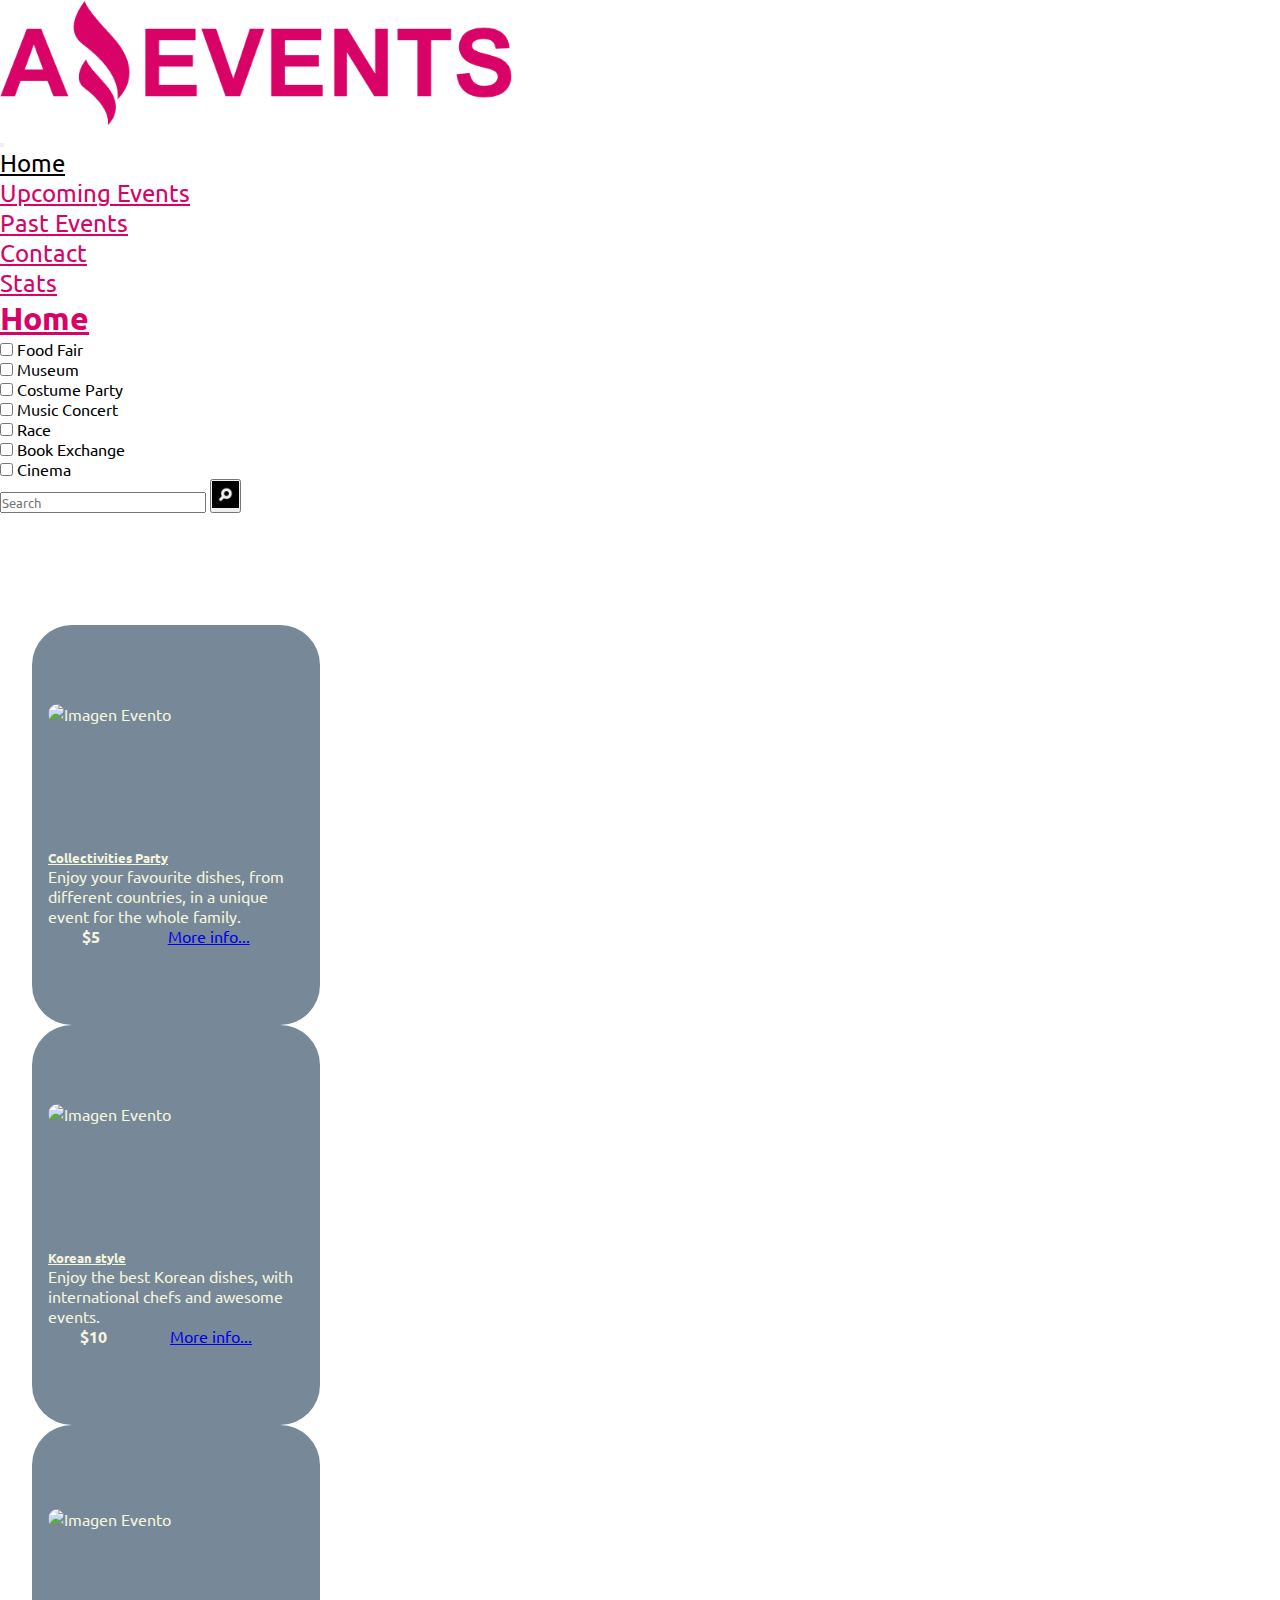
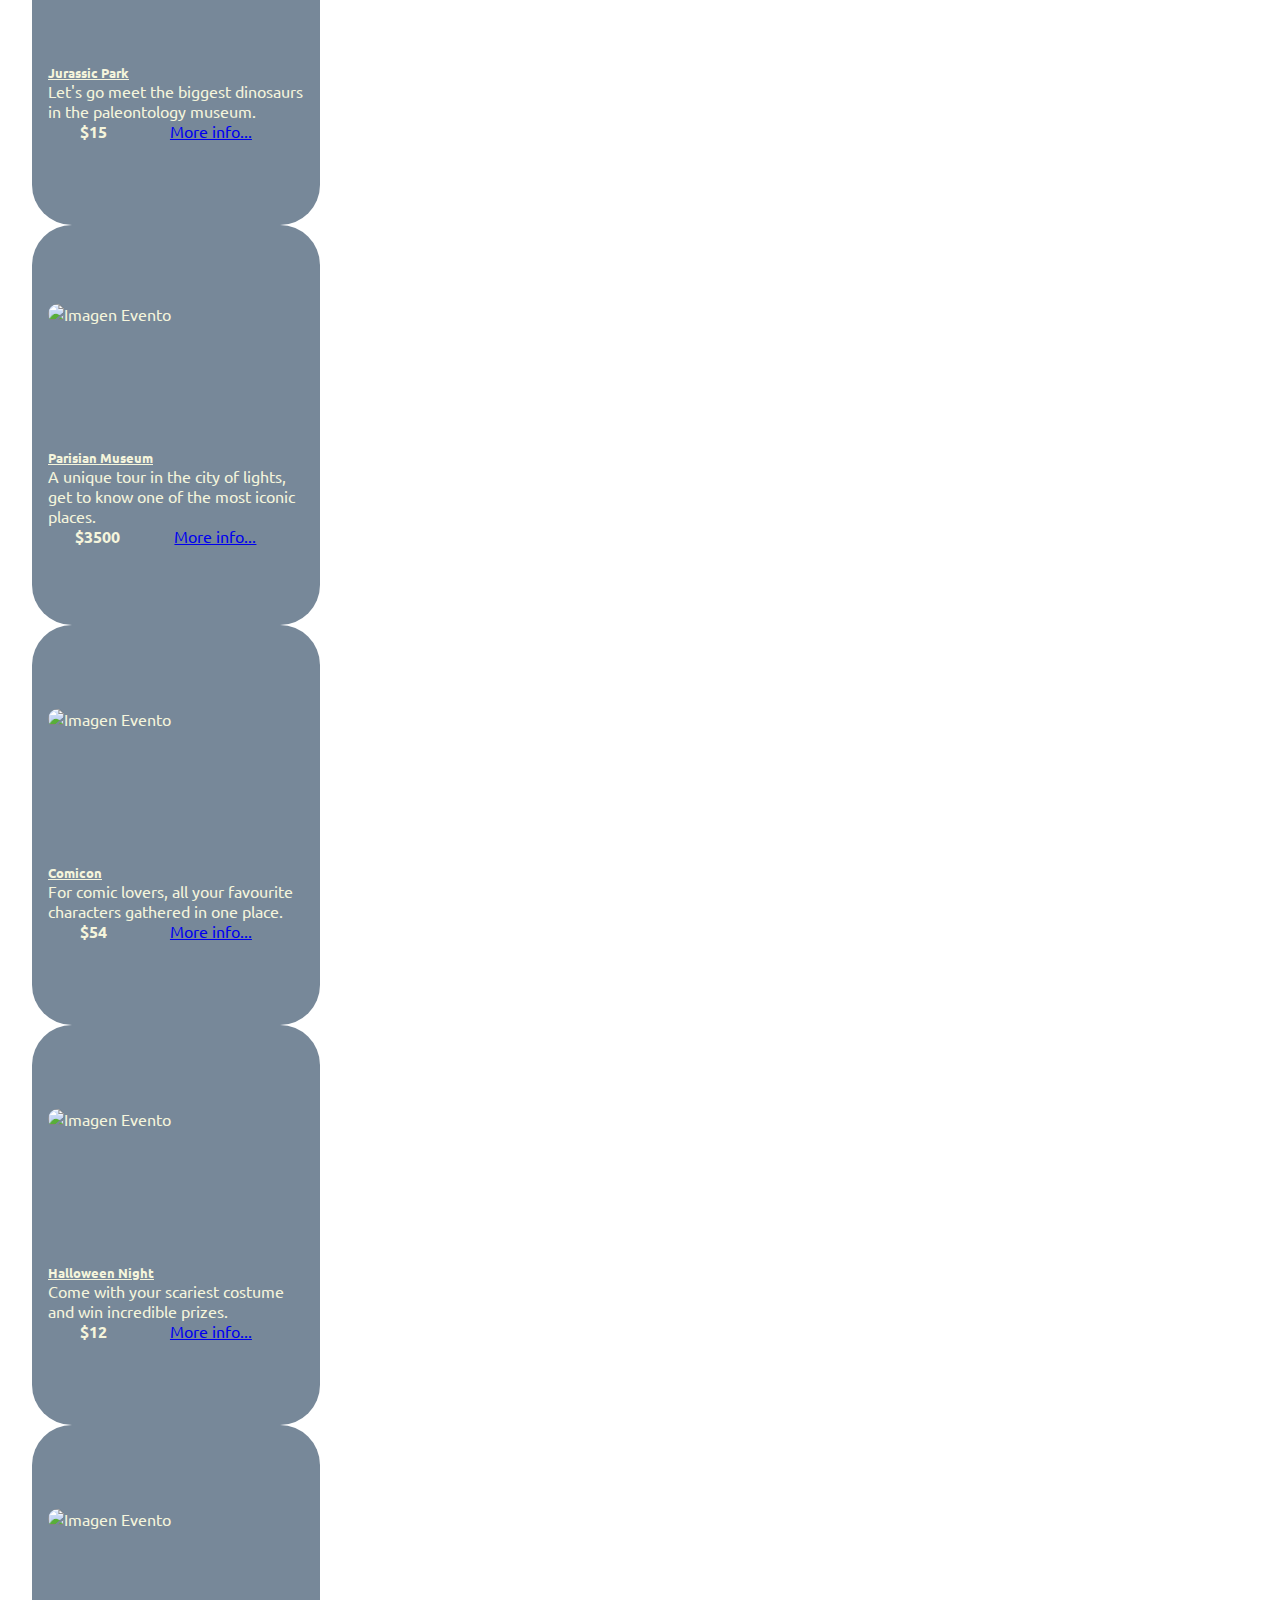
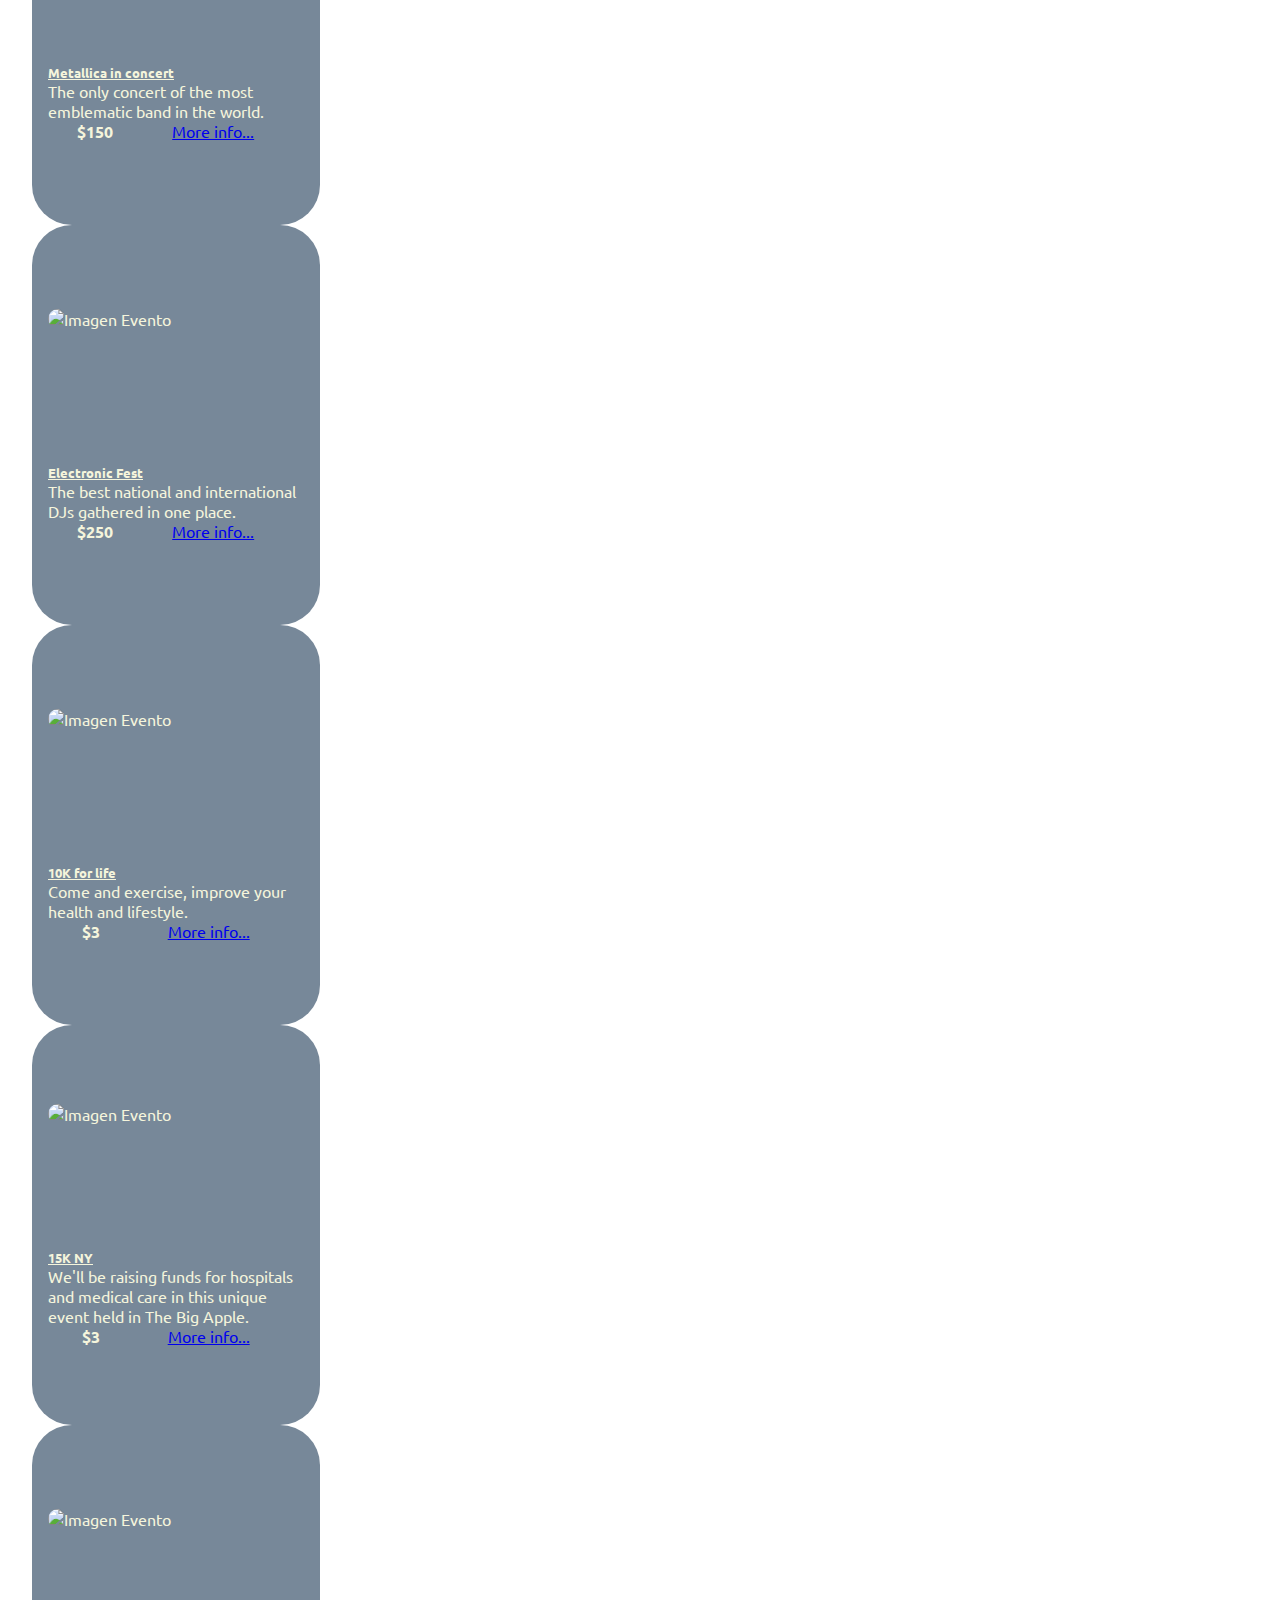
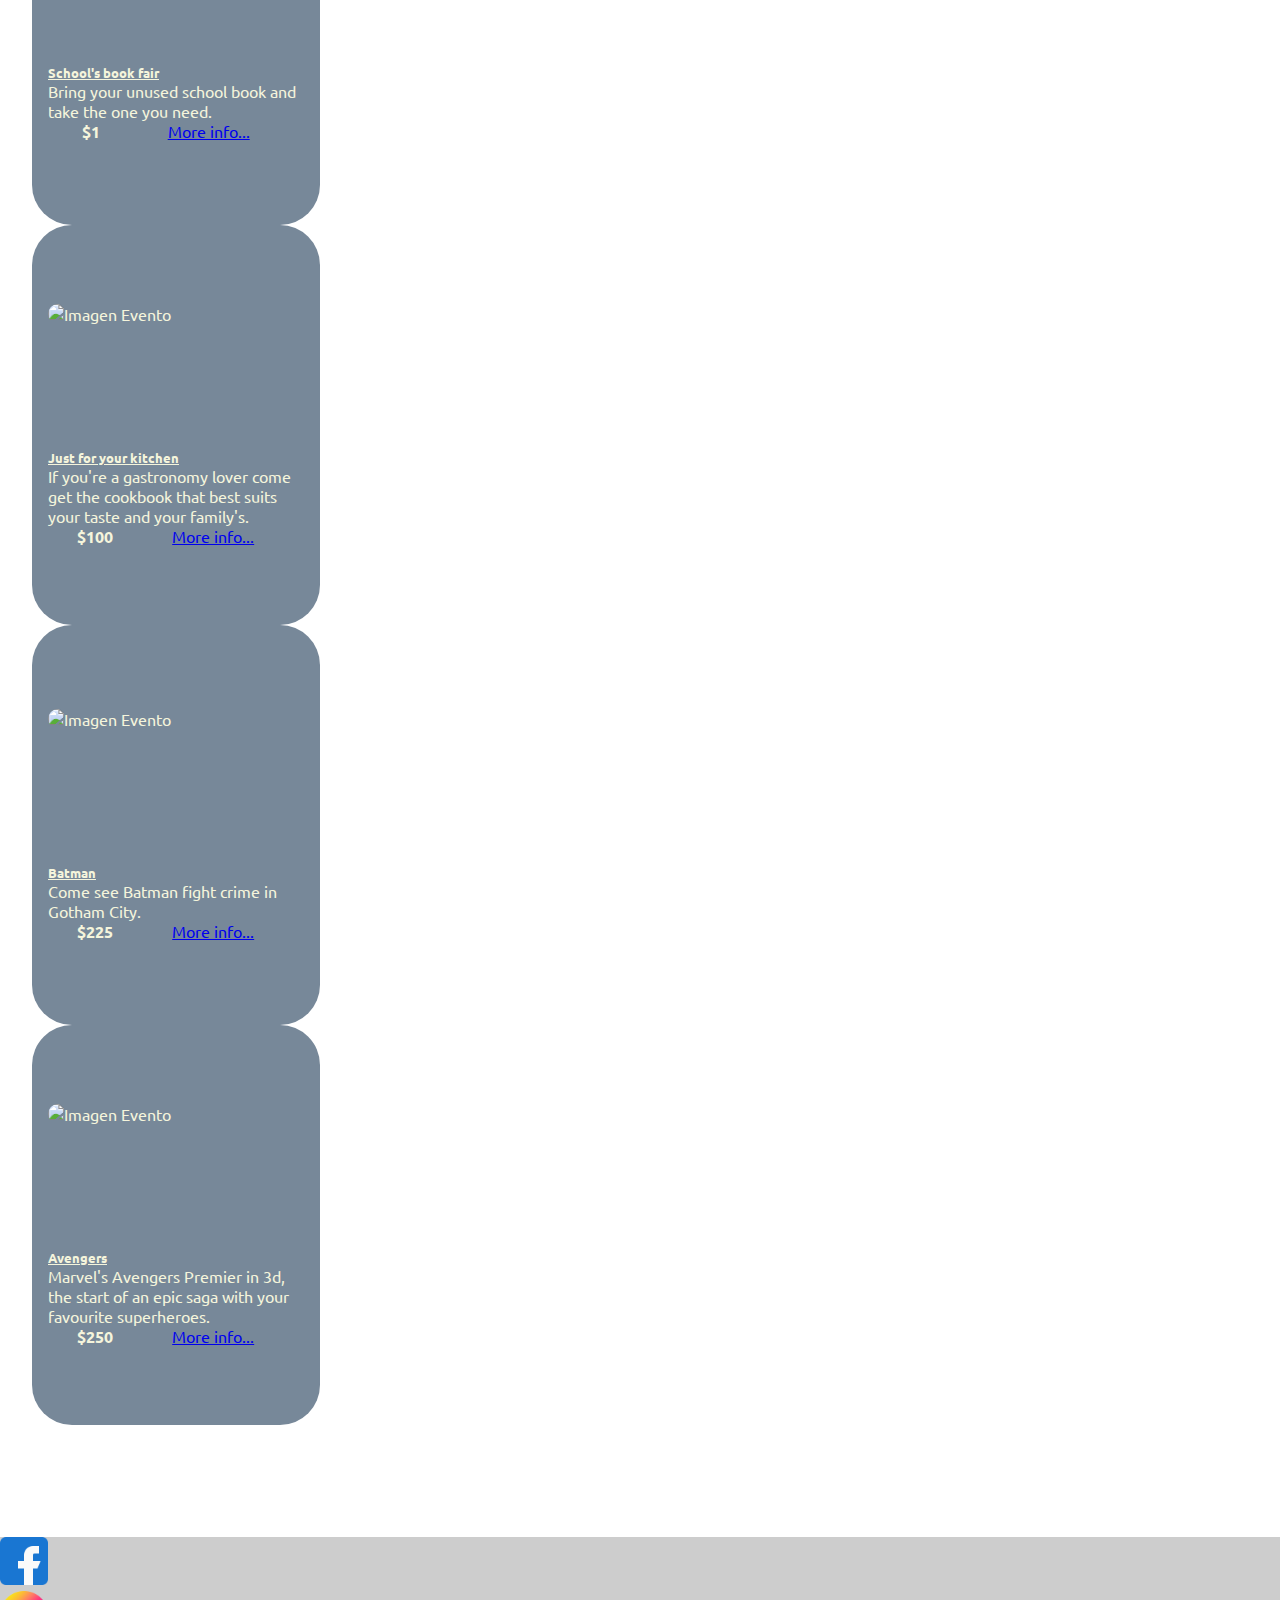
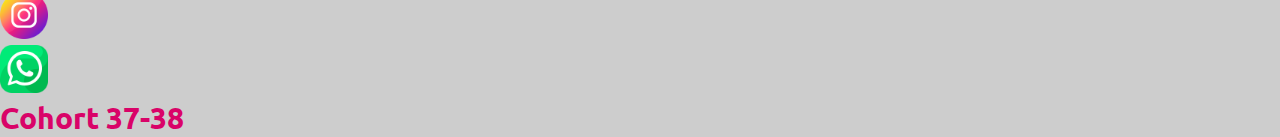
==== index.html @ 0e5c2f19 "primer commit" ====
<!DOCTYPE html>
<html lang="en">
<head>
    <meta charset="UTF-8">
    <meta http-equiv="X-UA-Compatible" content="IE=edge">
    <meta name="viewport" content="width=device-width, initial-scale=1.0">
    <title>Home</title>
    <link rel="shortcut icon" href="./imagenes/logo-ae-grande.png" type="image/x-icon">
    <link href="https://cdn.jsdelivr.net/npm/bootstrap@5.2.2/dist/css/bootstrap.min.css" rel="stylesheet" integrity="sha384-Zenh87qX5JnK2Jl0vWa8Ck2rdkQ2Bzep5IDxbcnCeuOxjzrPF/et3URy9Bv1WTRi" crossorigin="anonymous">
    <link rel="stylesheet" href="./style.css">
    <link rel="preconnect" href="https://fonts.googleapis.com">
    <link rel="preconnect" href="https://fonts.gstatic.com" crossorigin>
    <link href="https://fonts.googleapis.com/css2?family=Ubuntu&display=swap" rel="stylesheet">
</head>
<body>
    <header>
        <nav class="navbar navbar-expand-lg bg-light">
            <div class="container-fluid d-flex justify-content-around flex-wrap">
              <div class="navbar-brand logo-"><img src="./imagenes/LogoAmazingEvents.png" alt="logo amazing events" class="logo-img"></div>
              <button class="navbar-toggler" type="button" data-bs-toggle="collapse" data-bs-target="#navbarSupportedContent" aria-controls="navbarSupportedContent" aria-expanded="false" aria-label="Toggle navigation">
                <span class="navbar-toggler-icon"></span>
              </button>
              <div class="collapse navbar-collapse text-center justify-content-end" id="navbarSupportedContent">
                <ul class="navbar-nav mb-2 mb-lg-0">
                  <li class="nav-item">
                    <a class="nav-link active" href="#">Home</a>
                  </li>
                  <li class="nav-item">
                    <a class="nav-link" href="./upcoming.html">Upcoming Events</a>
                  </li>
                  <li class="nav-item">
                    <a class="nav-link" href="./past.html">Past Events</a>
                  </li>
                  <li class="nav-item">
                    <a class="nav-link" href="./contact.html">Contact</a>
                  </li>
                  <li class="nav-item">
                    <a class="nav-link" href="./stats.html">Stats</a>
                  </li>
                </ul>
              </div>
            </div>
          </nav>
          <h1 class="text-center bg-light p-3">Home</h1>
    </header>
    <main class="mt-4">
        <div class="d-flex justify-content-around flex-wrap gap-3 bg-light p-2">          
            <form id="form" class="d-flex justify-content-around w-100 flex-wrap align-items-baseline" role="search">
                <div id="check_conteiner" class="check_conteiner d-flex gap-3 flex-wrap px-4">
                    
                </div>
                <div class="d-flex justify-content-center flex-grow-1 px-4">
                    <input class="form-control me-2" type="search" placeholder="Search" aria-label="Search">
                    <button class="btn" type="submit"><img src="./imagenes/buscar.png" alt="imagen busqueda" class="img-busqueda"></button>
                </div>
            </form>
        </div>
        <div class="conteiner_cards d-flex flex-wrap gap-5 justify-content-evenly align-items-center">

        </div>  

    </main>
    <footer>

        <div class="footer-conteiner d-flex flex-wrap justify-content-between p-4 align-items-baseline">
            <ul class="nav">
                <li class="nav-item">
                  <a class="nav-link" href="https://es-la.facebook.com/"><img src="./imagenes/facebook.png" alt="logo facebook"></a>
                </li>
                <li class="nav-item">
                  <a class="nav-link" href="https://www.instagram.com/"><img src="./imagenes/instagram.png" alt="logo instagram"></a>
                </li>
                <li class="nav-item">
                  <a class="nav-link" href="https://www.whatsapp.com/?lang=es"><img src="./imagenes/whatsapp.png" alt="logo whatsapp"></a>
                </li>
            </ul>
            <h2 class="footer-title">Cohort 37-38</h2>
        </div>
        

    </footer>
    
    <script src="https://cdn.jsdelivr.net/npm/bootstrap@5.2.2/dist/js/bootstrap.bundle.min.js" integrity="sha384-OERcA2EqjJCMA+/3y+gxIOqMEjwtxJY7qPCqsdltbNJuaOe923+mo//f6V8Qbsw3" crossorigin="anonymous"></script>
    <script src="./data.js"></script>
    <script src="./index.js"></script>
</body>
</html>
---- style.css ----
* {
  margin: 0;
  padding: 0;
  outline: 0;
  box-sizing: border-box;
  font-family: 'Ubuntu', sans-serif;
}

body{
    background: url("./imagenes/internet-ge8676757e_1920.jpg");
    background-position: center;
    background-size: cover;
    background-attachment: fixed;
}

main{
    min-height: 80vh;
    color: beige;
}

footer{
    background-color: rgba(169, 169, 169, 0.575);
}

.nav-link{
    font-size: 24px;
    color: #d90368;

}

h1{
    color: #d90368;
    text-decoration: underline;
}

.nav-link[href="#"]{
    color: #000000;
}

.logo-img{
    width: 40%;
}

.img-busqueda {
    width: 2em;
}

footer img{
    width: 3rem;
}

.form-check{
    color: #000000;
}

.conteiner_cards{
    margin: 5rem 0;
    padding: 2rem;
}

.conteiner_card{
    display: flex;
    flex-direction: column;
    width: 18rem;
    height: 400px;
    align-items: center;
    justify-content: space-around;
    padding: 1em;
    background: lightslategray;
    border-radius: 40px;
}

.card_body{
    display: flex;
    flex-direction: column;
    justify-content: space-around;
}

.conteiner_card img{
    width: 100%;
    border-radius: 20px;
    object-fit: cover;
}

.card_footer{
    display: flex;
    justify-content: space-around;
    flex-wrap: wrap;
    align-items: center;
}

.card_footer h4{
    display: inline;
}

.card_footer a{
    width: 40%;
}

.card-title{
    text-decoration: underline;
}

.footer-title{
    color: #d90368;
    font-weight: bolder;
    font-size: 30px;
}

.conteiner_main{
    width: 80%;
    margin: 3rem auto;
}

.form_contact{
    width: 80%;
    text-align: center;
    background-color: rgba(169, 169, 169, 0.753);
    padding: 2rem;
    font-size: 20px;
    margin: 1rem 0;
    border-radius: 30px;
    color: #000000;
}

.form_contact label{
    font-size: 26px;
}

#btn-contact{
    width: 200px;
    padding: 1em;
    align-self: flex-end;
    border-radius: 30px;
}

.conteiner_table{
    background-color:  rgba(169, 169, 169, 0.753);
    padding: 3em;
    border-radius: 30px;
}

.table-conteiner{
    width: 100%;
    text-align: center;
    color: #000000;
    
}
tr,th,td{
    border: 1px solid black;
    
}

tr{
    height: 30px;
}

th{
    height: 35px;
    padding: .7em;
    font-size: 25px;
}

td{
    height: fit-content;
    padding: .7em;
    font-weight: 500;
}

.conteiner_details{
    width: 80%;
    min-height: 75vh;
    display: flex;
    justify-content: space-around;
    align-items: center;
    background: rgba(169, 169, 169, 0.753);
    padding: 1.5em;
    border-radius: 40px;
    gap: 1rem;
}

.details_body{
    display: flex;
    flex-direction: column;
    justify-content: center;
    align-items: flex-start;
    /* text-align: justify; */
    width: 30%;
    gap: 1rem;
    
    
}

.details_img{
    width: 60%;
    object-fit: cover;
    max-height: 68vh;
    border-radius: 20px;
   
}



@media only screen and (max-width : 768px) {

    .conteiner_card{
        width: 80%;
        max-height: fit-content;
        padding: 2rem;
    }

    .logo-img{
        width: 60%;
    }

    .logo-{
        display: flex;
        justify-content: center;
    }

    .conteiner_main{
        width: 100%;
    }

    .conteiner_details{
        flex-wrap: wrap;
        flex-direction: column;
    }

    .details_body{
        width: 80%;
    }
    .details_img{
        width: 90%;
    }    
}

@media only screen and (max-width : 900px) {
    
    .conteiner_card{
        height: fit-content;
    }
}

@media only screen and (max-width : 500px) {

    .conteiner_card{
        width: 100%;
    }

    .footer-conteiner{
        justify-content: center!important;
    }
    
}
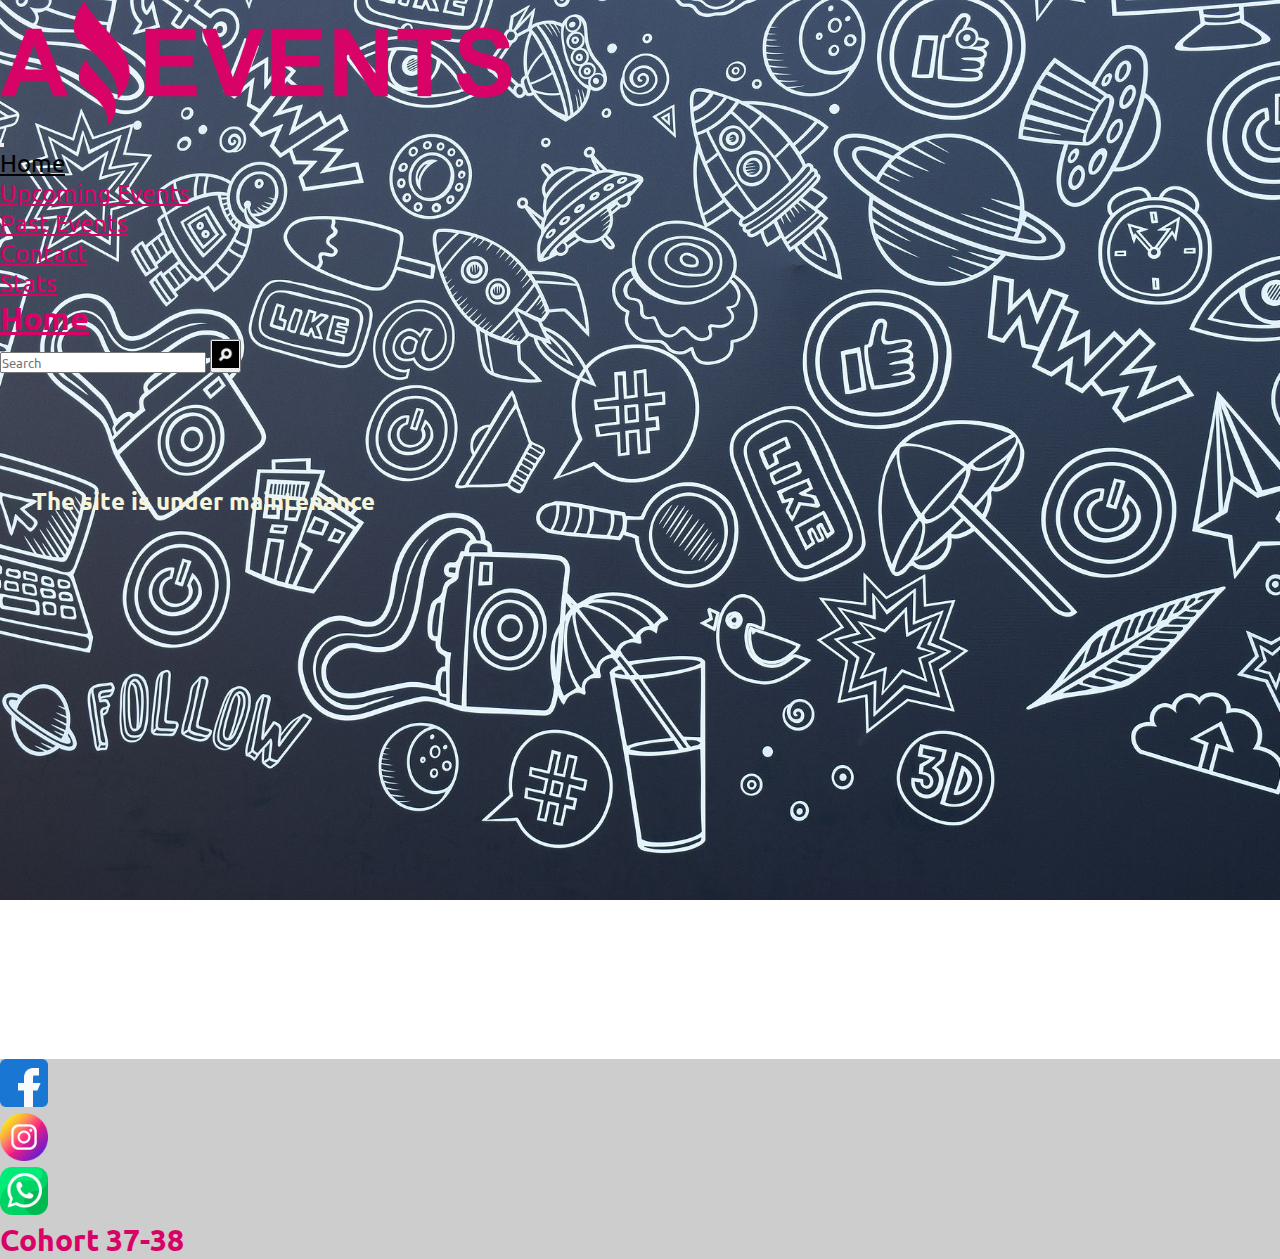
==== commit 7d9820cb: "primer commit task 4" ====
--- a/index.html
+++ b/index.html
@@ -50,7 +50,7 @@
                     
                 </div>
                 <div class="d-flex justify-content-center flex-grow-1 px-4">
-                    <input class="form-control me-2" type="search" placeholder="Search" aria-label="Search">
+                    <input class="form-control me-2" type="search" placeholder="Search" aria-label="Search" id="buscador">
                     <button class="btn" type="submit"><img src="./imagenes/buscar.png" alt="imagen busqueda" class="img-busqueda"></button>
                 </div>
             </form>
@@ -81,7 +81,7 @@
     </footer>
     
     <script src="https://cdn.jsdelivr.net/npm/bootstrap@5.2.2/dist/js/bootstrap.bundle.min.js" integrity="sha384-OERcA2EqjJCMA+/3y+gxIOqMEjwtxJY7qPCqsdltbNJuaOe923+mo//f6V8Qbsw3" crossorigin="anonymous"></script>
-    <script src="./data.js"></script>
+    <!-- <script src="./data.js"></script> -->
     <script src="./index.js"></script>
 </body>
 </html>